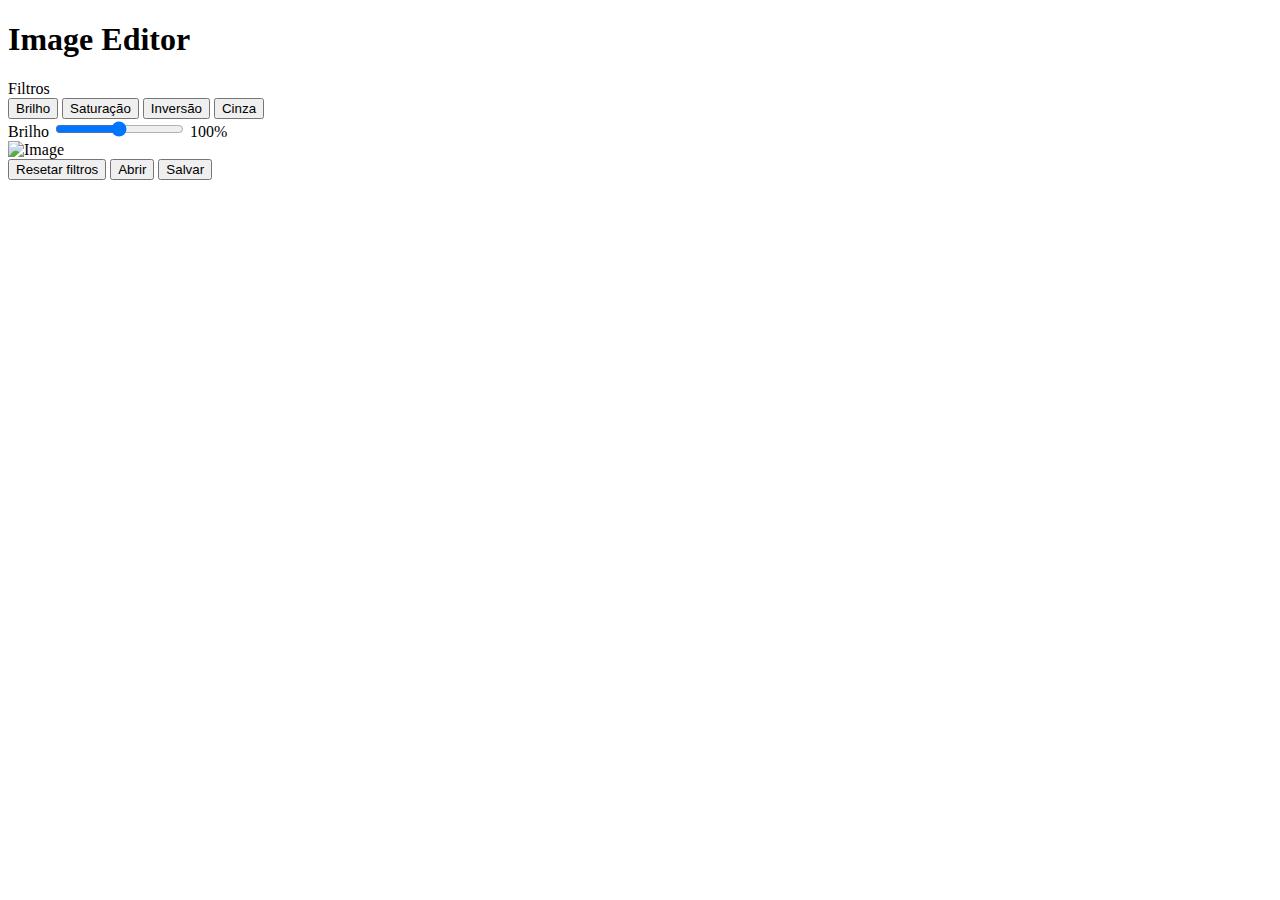
==== Pag-Editor/index.html @ a3dade8e "Ajustes na organização das pastas" ====
<!DOCTYPE html>
<html lang="pt-br">
<head>
    <meta charset="UTF-8">
    <meta name="viewport" content="width=device-width, initial-scale=1.0">
    <title>Document</title>
    <link rel="stylesheet" href="style.css">
</head>
<body>
    <div class="conteiner">
        <h1>Image Editor</h1>
        <div class="filtros">
            <label for="tittleFiltros">Filtros</label>
            <div class="btn-filtros">
                <button id="brilho">Brilho</button>
                <button id="saturacao">Saturação</button>
                <button id="inversao">Inversão</button>
                <button id="cinza">Cinza</button>
            </div>
            <div class="ajuste">
                <span class="nomeFiltro">Brilho</span>
                <input type="range" value="100" min="0" max="200" id="medidor">
                <span id="valorMedidor">100%</span>
            </div>
        </div>
        
        <div class="verImg">
            <img src="image-placeholder.svg" alt="Image" id="imagemCarregada">         
        </div>

        <div class="controles">
            <input type="file" id="inputImg" accept="image/*" hidden>
            <button id="resetar">Resetar filtros</button>
            <button id="abrir">Abrir</button>
            <button id="salvar">Salvar</button>
        </div>
    </div>
    <script src="script.js"></script>
</body>
</html>
---- Pag-Editor/style.css ----
#imagemCarregada{
    max-width: 550px;
    max-height: 550px;
}
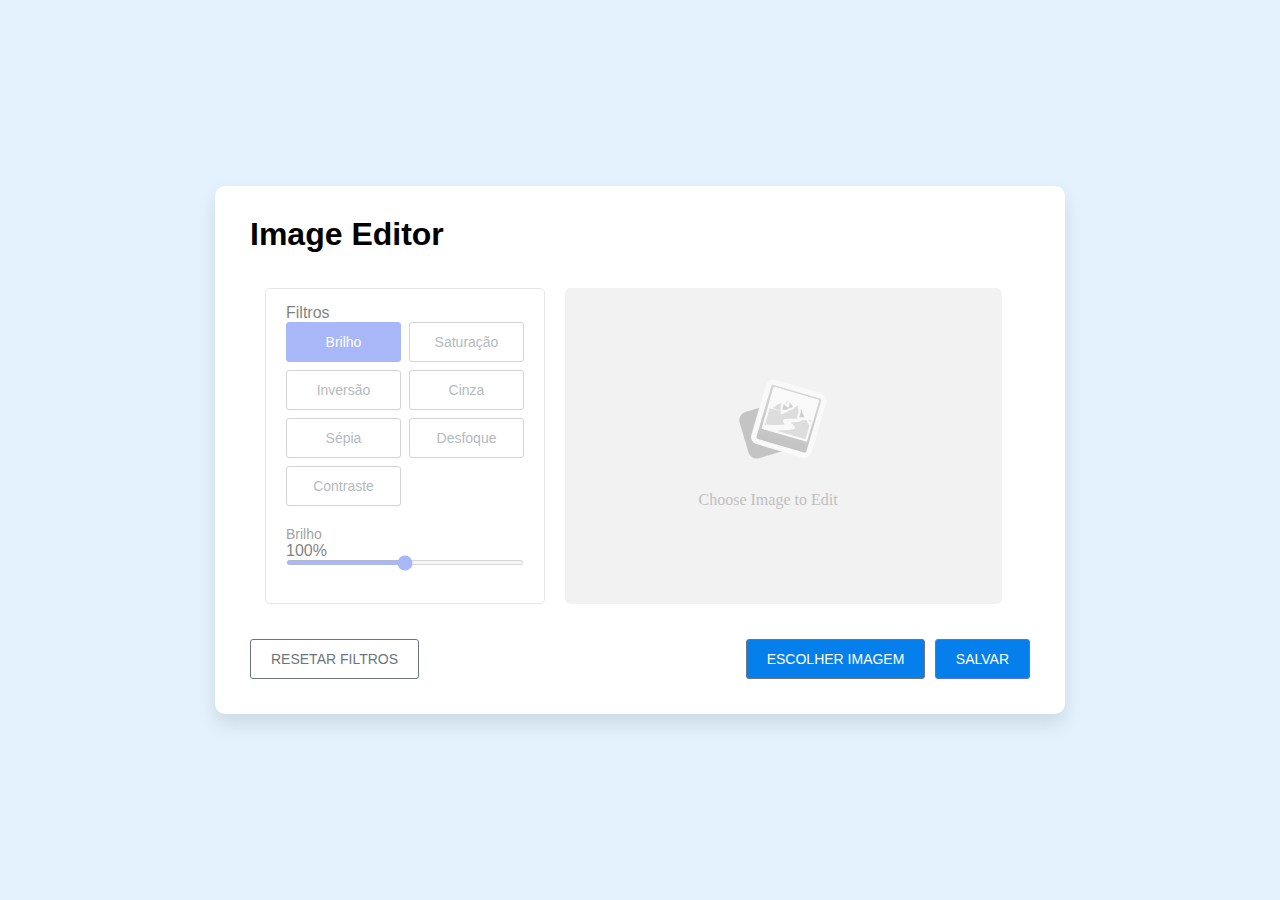
==== commit 4df97aa2: "Ajustes no bug das pastas" ====
--- a/Pag-Editor/index.html
+++ b/Pag-Editor/index.html
@@ -1,40 +1,44 @@
-<!DOCTYPE html>
-<html lang="pt-br">
 <head>
     <meta charset="UTF-8">
     <meta name="viewport" content="width=device-width, initial-scale=1.0">
-    <title>Document</title>
+    <title>Editor Image</title>
     <link rel="stylesheet" href="style.css">
 </head>
 <body>
-    <div class="conteiner">
+    <div class="container disable">
         <h1>Image Editor</h1>
-        <div class="filtros">
-            <label for="tittleFiltros">Filtros</label>
-            <div class="btn-filtros">
-                <button id="brilho">Brilho</button>
-                <button id="saturacao">Saturação</button>
-                <button id="inversao">Inversão</button>
-                <button id="cinza">Cinza</button>
-            </div>
-            <div class="ajuste">
-                <span class="nomeFiltro">Brilho</span>
-                <input type="range" value="100" min="0" max="200" id="medidor">
-                <span id="valorMedidor">100%</span>
+        <div class="wrapper">
+            <div class="editor">
+                <div class="filtros">
+                    <label for="tittleFiltros">Filtros</label>
+                    <div class="btn-filtros">
+                        <button id="brilho" class="active">Brilho</button>
+                        <button id="saturacao">Saturação</button>
+                        <button id="inversao">Inversão</button>
+                        <button id="cinza">Cinza</button>
+                        <button id="sepia">Sépia</button>
+                        <button id="blur">Desfoque</button>
+                        <button id="contraste">Contraste</button>
+                    </div>
+                    <div class="ajuste">
+                        <span class="nomeFiltro">Brilho</span>
+                        <span id="valorMedidor">100%</span>
+                        <input type="range" value="100" min="0" max="200" id="medidor">
+                    </div>
+                </div>
+            
+                <div class="verImg">
+                    <img src="image-placeholder.svg" alt="Image" id="imagemCarregada">
+                </div>
             </div>
         </div>
-        
-        <div class="verImg">
-            <img src="image-placeholder.svg" alt="Image" id="imagemCarregada">         
-        </div>
-
         <div class="controles">
             <input type="file" id="inputImg" accept="image/*" hidden>
             <button id="resetar">Resetar filtros</button>
-            <button id="abrir">Abrir</button>
-            <button id="salvar">Salvar</button>
+            <div class="linha">
+                <button id="abrir">Escolher Imagem</button>
+                <button id="salvar">Salvar</button>
+            </div>
         </div>
     </div>
     <script src="script.js"></script>
-</body>
-</html>--- a/Pag-Editor/style.css
+++ b/Pag-Editor/style.css
@@ -1,4 +1,171 @@
-#imagemCarregada{
-    max-width: 550px;
-    max-height: 550px;
+*{
+    margin: 0;
+    padding: 0;
+    box-sizing: border-box;
+    font-family: 'Poppins', sans-serif;
+  }
+
+body{
+    display: flex;
+    padding: 10px;
+    min-height: 100vh;
+    align-items: center;
+    justify-content: center;
+    background: #E3F2FD;
 }
+
+.container{
+    width: 850px;
+    padding: 30px 35px 35px;
+    background: #fff;
+    border-radius: 10px;
+    box-shadow: 0 10px 20px rgba(0,0,0,0.1);
+}
+
+.container.disable .filtros,
+.container.disable .controles .resetar,
+.container.disable .controles .salvar{
+  opacity: 0.5;
+  pointer-events: none;
+}
+
+.container h2{
+    margin-top: -8px;
+    font-size: 22px;
+    font-weight: 500;
+}
+.container .wrapper{
+    display: flex;
+    margin: 20px 0;
+    min-height: 335px;
+}
+.wrapper .editor{
+    display: flex;
+    flex-direction: row;
+    justify-content: space-around;
+    padding: 15px;
+}
+.filtros{
+    padding: 15px 20px;
+    width: 280px;
+    border-radius: 5px;
+    border: 1px solid #ccc;
+}
+.filtros .tittleFiltros{
+    display: block;
+    font-size: 16px;
+    margin-bottom: 12px;
+}
+.filtros .btn-filtros, .controles{
+    display: flex;
+    flex-wrap: wrap;
+    justify-content: space-between;
+}
+.filtros button{
+    outline: none;
+    height: 40px;
+    font-size: 14px;
+    color: #6C757D;
+    background: #fff;
+    border-radius: 3px;
+    margin-bottom: 8px;
+    border: 1px solid #aaa;
+}
+
+.filtros button{
+    width: calc(100% / 2 - 4px);
+}
+.filtros button:hover{
+    background: #f5f5f5;
+}
+.filtros button.active{
+    color: #fff;
+    border-color: #5372F0;
+    background: #5372F0;
+}
+.filtros .ajuste{
+    margin-top: 12px;
+}
+.filtros .ajuste .nomeFiltro{
+    display: flex;
+    color: #464646;
+    font-size: 14px;
+    justify-content: space-between;
+}
+.filtros .ajuste input{
+    width: 100%;
+    height: 5px;
+    accent-color: #5372F0;
+}
+
+.wrapper .verImg{
+    flex-grow: 1;
+    display: flex;
+    overflow: hidden;
+    margin-left: 20px;
+    border-radius: 5px;
+    align-items: center;
+    justify-content:end;
+}
+
+.verImg img{
+    max-width: 490px;
+    max-height: 335px;
+    width: 100%;
+    height: 100%;
+    object-fit: contain;
+}
+
+.controles button{
+    padding: 11px 20px;
+    font-size: 14px;
+    border-radius: 3px;
+    outline: none;
+    color: #fff;
+    cursor: pointer;
+    background: none;
+    transition: all 0.3s ease;
+    text-transform: uppercase;
+}
+
+.controles #resetar{
+    color: #6C757D;
+    border: 1px solid #6C757D;
+}
+.controles #resetar:hover{
+    color: #fff;
+    background: #6C757D;
+}
+.controles #abrir{
+    background: #057feb;
+    border: 1px solid #6C757D;
+}
+.controles #salvar{
+    margin-left: 5px;
+    background: #057feb;
+    border: 1px solid #5372F0;
+}
+
+@media screen and (max-width: 760px) {
+    .container{
+      padding: 25px;
+    }
+    .container .filtros{
+      flex-wrap: wrap-reverse;
+    }
+    .filtros {
+      width: 100%;
+    }
+    .filtros .verImg{
+      width: 100%;
+      margin: 0 0 15px;
+    }
+}
+  
+@media screen and (max-width: 500px) {
+    .controles button{
+      width: 100%;
+      margin-bottom: 10px;
+    }
+
+}
